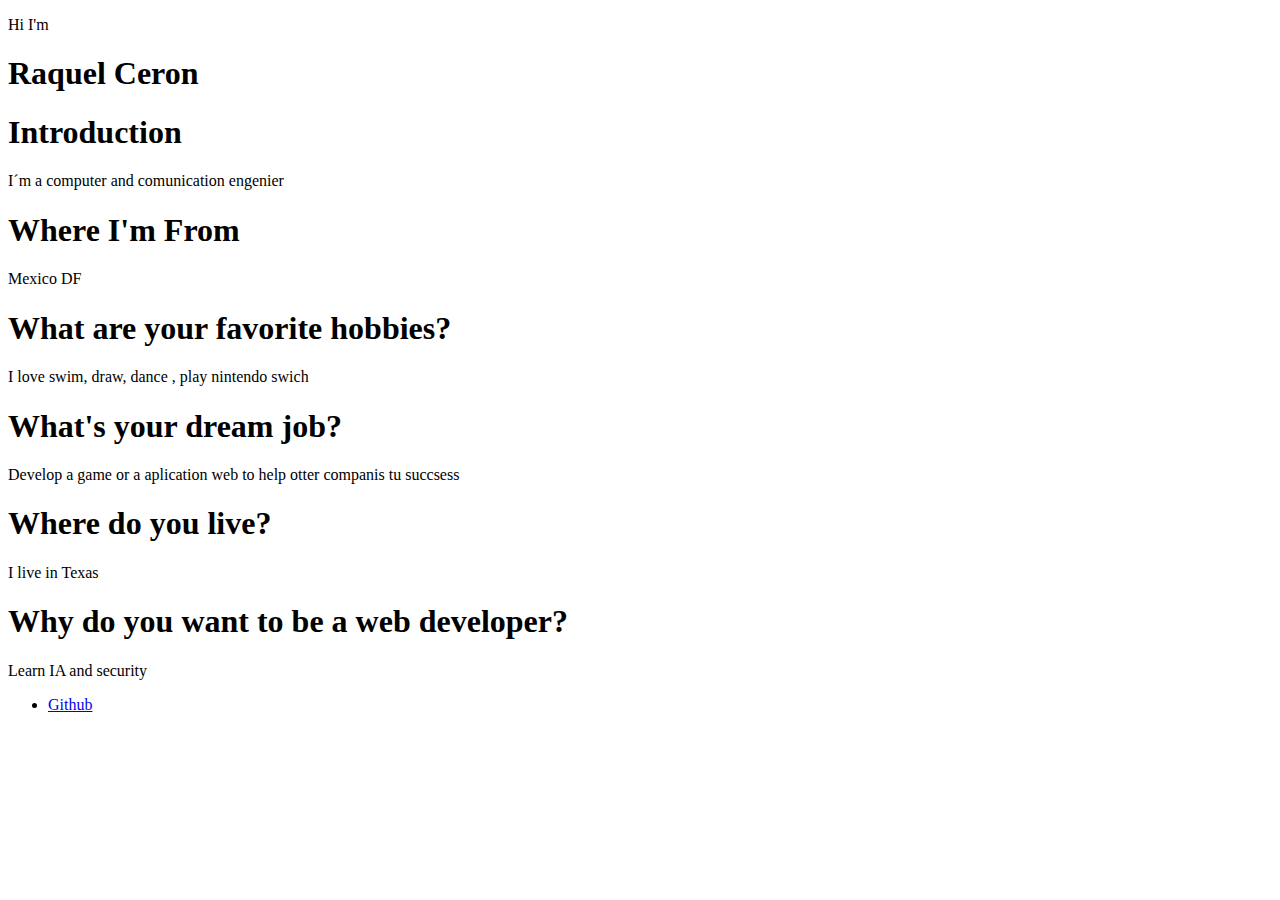
==== index.html @ 008309e6 "Creando nueva pagina web con base prework modulo3" ====
<!doctype html>

<html lang="en">

<head>
    <meta charset="utf-8">

    <title>About Me</title>
    <link rel="stylesheet" href="css/style.css">

</head>

<body>
    <header class='masthead'>
        <p class='masthead-intro'>Hi I'm</p>
        <h1 class='masthead-heading'>Raquel Ceron</h1>
    </header>
    <section class="details">
      <h1>Introduction</h1>
      <p>I´m a computer and comunication engenier</p>
      <h1>Where I'm From</h1>
      <p>Mexico DF</p>
      <h1>What are your favorite hobbies?</h1>
      <p>I love swim, draw, dance , play nintendo swich</p>
      <h1>What's your dream job?</h1>
      <p>Develop a game or a aplication web to help otter companis tu succsess </p>
      <h1>Where do you live?</h1>
      <p>I live in Texas </p>
      <h1>Why do you want to be a web developer?</h1>
      <p>Learn IA and security </p>
    </section>

    <footer id="footer">
        <ul class="social">
          <li><a href="http://www.github.com/usernamehere">Github</a></li>
        </ul>
    </footer>
</body>

</html>
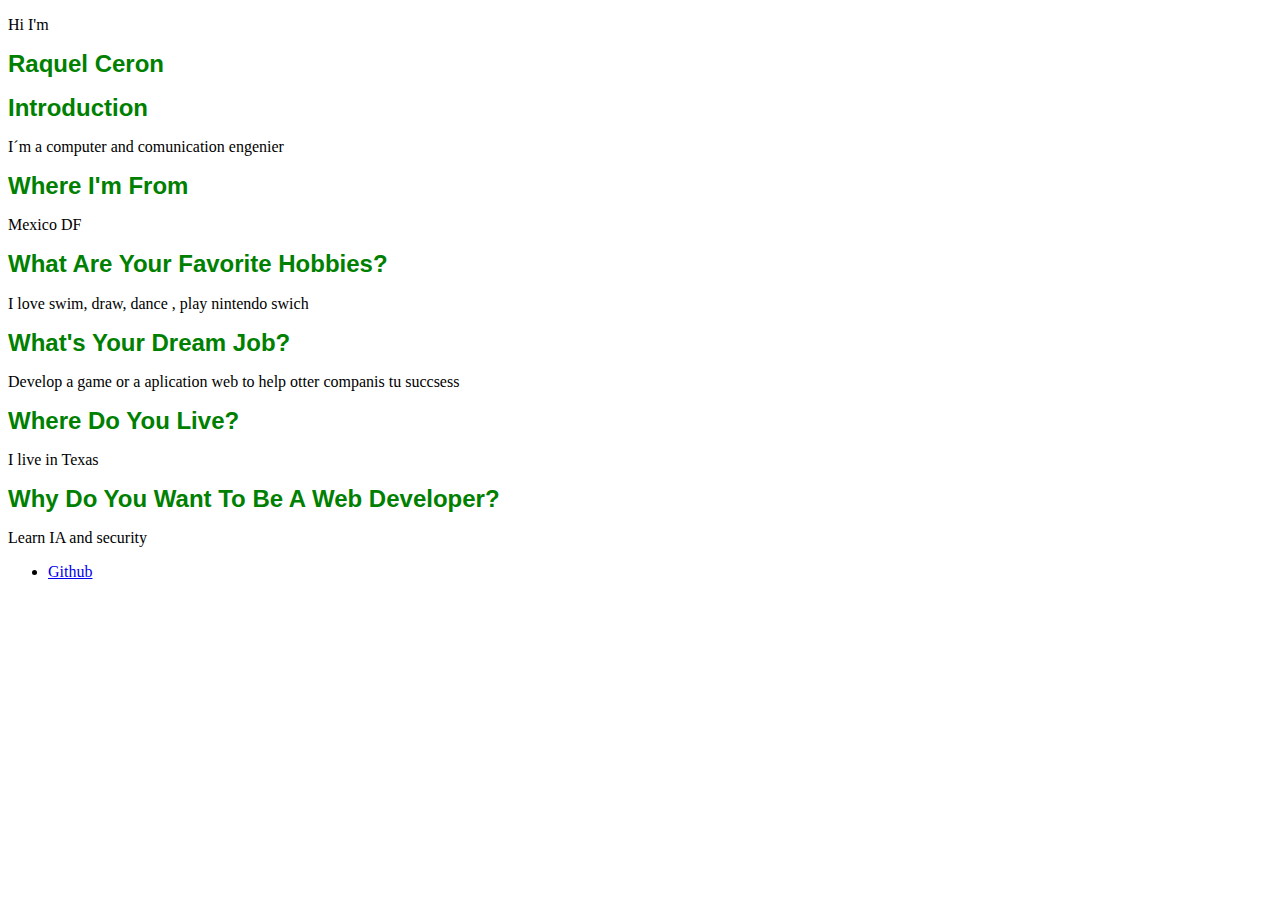
==== commit c0381dea: "Agregando estilos y el archivo reset" ====
--- a/index.html
+++ b/index.html
@@ -6,7 +6,8 @@
     <meta charset="utf-8">
 
     <title>About Me</title>
-    <link rel="stylesheet" href="css/style.css">
+
+    <link rel="stylesheet" href="reset.css">
 
 </head>
 
@@ -32,7 +33,7 @@
 
     <footer id="footer">
         <ul class="social">
-          <li><a href="http://www.github.com/usernamehere">Github</a></li>
+          <li><a href="https://github.com/rakeru2006">Github</a></li>
         </ul>
     </footer>
 </body>
